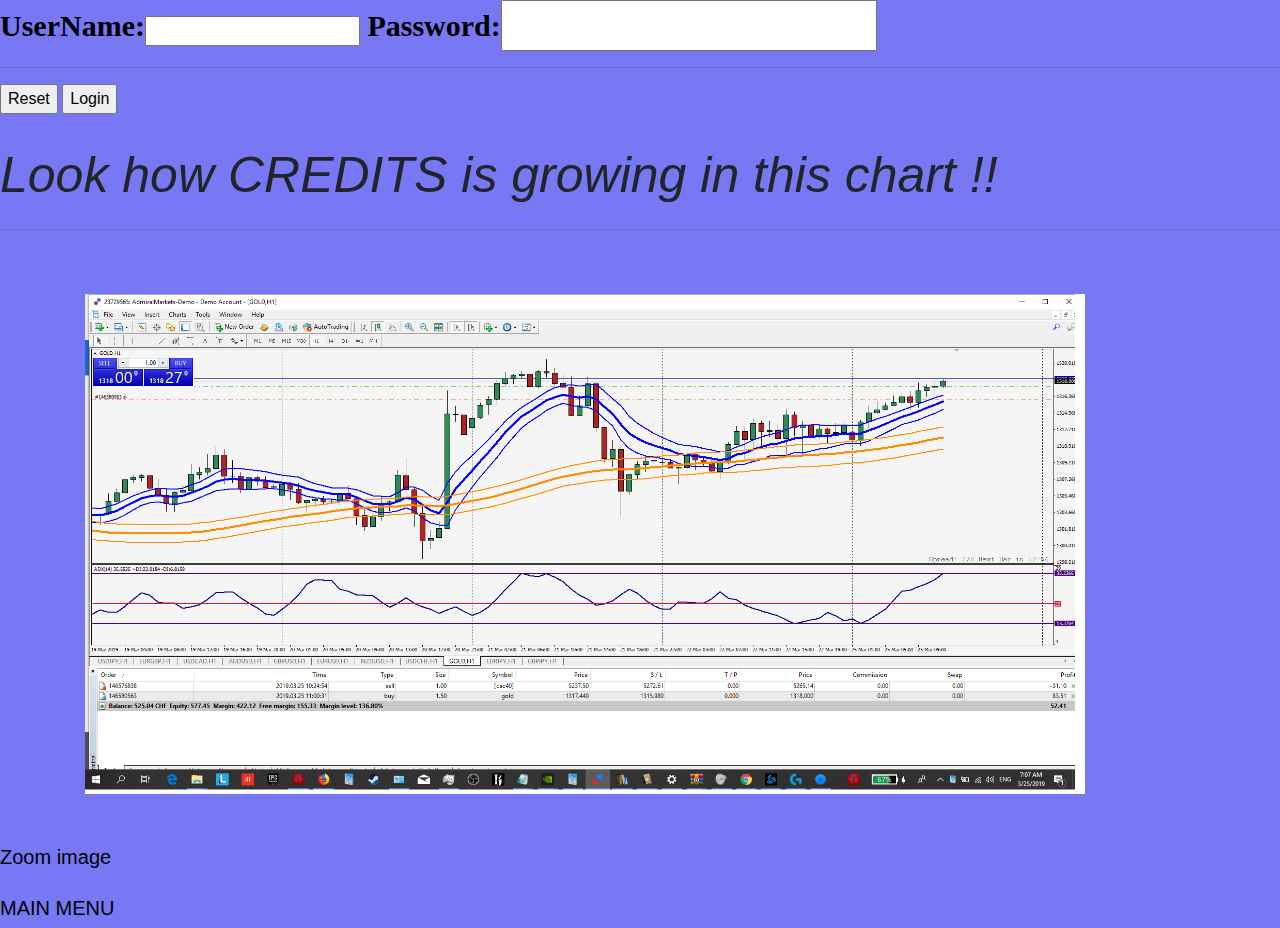
==== login.html @ 8e1b07eb "yes" ====
<!DOCTYPE html>
<html lang="en">
<head>
    <meta charset="UTF-8">
    <meta name="viewport" content="width=device-width, initial-scale=1.0">
    <meta http-equiv="X-UA-Compatible" content="ie=edge">

    <title>Login</title>
    <link rel="stylesheet" href="https://stackpath.bootstrapcdn.com/bootstrap/4.3.1/css/bootstrap.min.css" integrity="sha384-ggOyR0iXCbMQv3Xipma34MD+dH/1fQ784/j6cY/iJTQUOhcWr7x9JvoRxT2MZw1T" crossorigin="anonymous">
    <link rel="stylesheet" type="text/css" href="style.css">
</head>

<body>
    <form method="GET">

   <span><strong>UserName:</strong></span><input type="text" name="UserName"><span2> <strong>Password:</strong><input type="password" name="Password"></span2>  <hr>
   <input type="reset" value="Reset">
   <input type="submit" value="Login"> <br> <br>

   <footer> Look how CREDITS is growing  in this chart !! </footer> <hr> <br> <br>

             <div class="container"> 

           <img src="trade.png">

             </div>

        <br> <br>

            <a href="trade.html"> Zoom image </a> <br> <br>

            <h1>  <a href="index.html"> MAIN MENU </a> </h1>
   
</form>
<script src="https://code.jquery.com/jquery-3.3.1.slim.min.js" integrity="sha384-q8i/X+965DzO0rT7abK41JStQIAqVgRVzpbzo5smXKp4YfRvH+8abtTE1Pi6jizo" crossorigin="anonymous"></script>
<script src="https://cdnjs.cloudflare.com/ajax/libs/popper.js/1.14.7/umd/popper.min.js" integrity="sha384-UO2eT0CpHqdSJQ6hJty5KVphtPhzWj9WO1clHTMGa3JDZwrnQq4sF86dIHNDz0W1" crossorigin="anonymous"></script>
<script src="https://stackpath.bootstrapcdn.com/bootstrap/4.3.1/js/bootstrap.min.js" integrity="sha384-JjSmVgyd0p3pXB1rRibZUAYoIIy6OrQ6VrjIEaFf/nJGzIxFDsf4x0xIM+B07jRM" crossorigin="anonymous"></script>
</body>
</html>
---- style.css ----
body1 {
    background-color: rgb(0, 0, 0);
}

.container {
    display: flex;
    flex-wrap: wrap;
    justify-content: left;
}
img {
    width: 1000px;
    height: 500px;
    transition: 1s;
    border-image: 0px;
}

img:hover
{
    transform: scale(1.1);
    
    

    
}
h1 {
    font-size: 100%;
}

body {
    background-color: rgb(120, 120, 245);
}

span {
    color: black;
    font-size: 30px;
    font-family: Cambria, Cochin, Georgia, Times, 'Times New Roman', serif;
    

}

span2 {
    color: black;
    font-size: 30px;
    font-family: Cambria, Cochin, Georgia, Times, 'Times New Roman', serif;
}
a {
    color: black;
    font-size: 20px;

}

div {
    font-size: 20px;
    
}

footer {
    font-size: 50px;
    font-style: oblique;
}
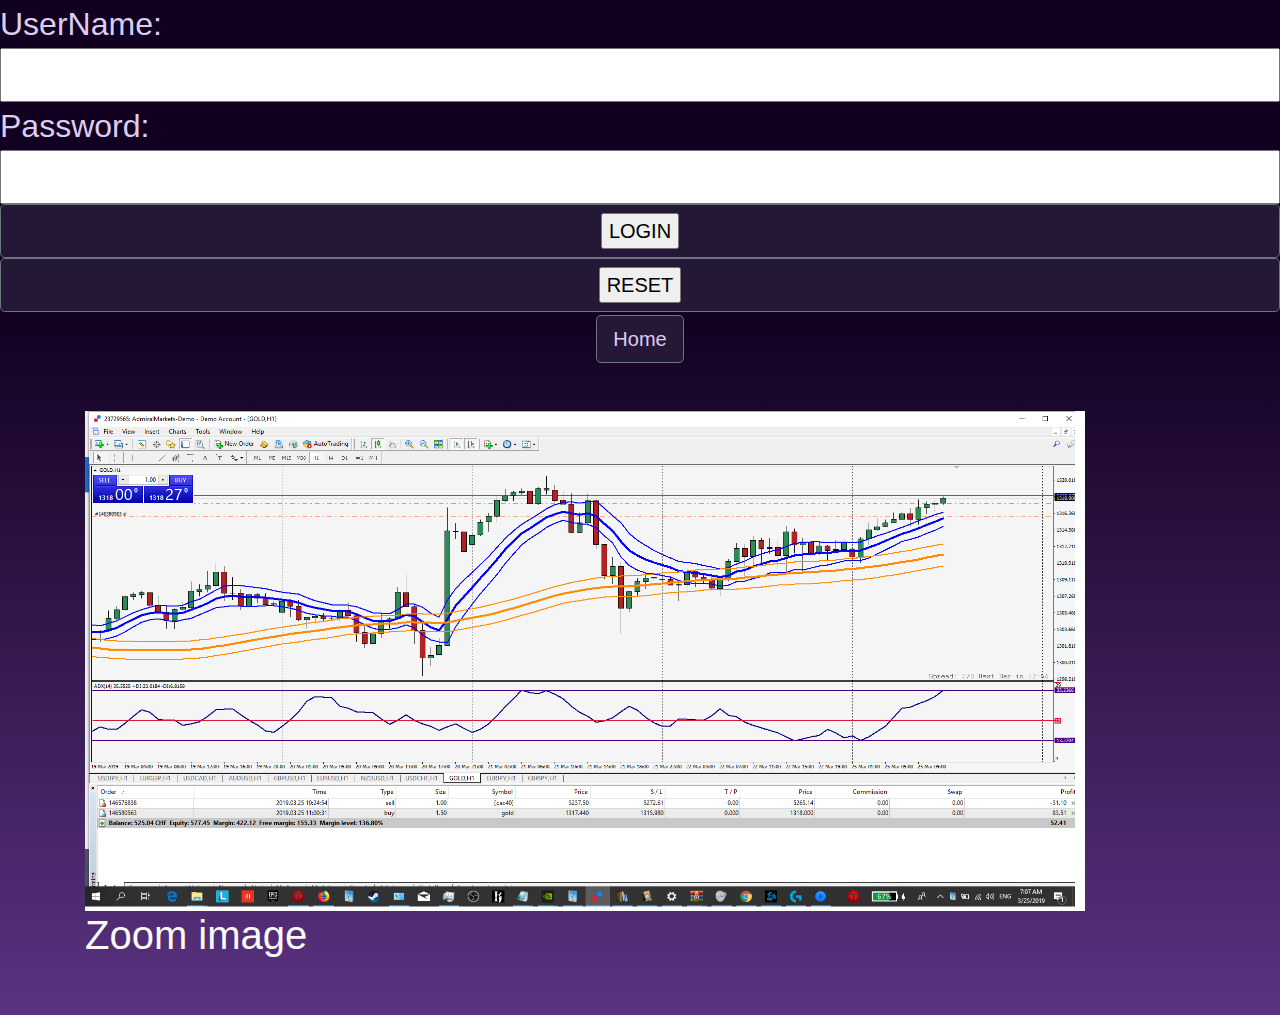
==== commit 10e2cf3b: "Up" ====
--- a/login.html
+++ b/login.html
@@ -13,23 +13,27 @@
 <body>
     <form method="GET">
 
-   <span><strong>UserName:</strong></span><input type="text" name="UserName"><span2> <strong>Password:</strong><input type="password" name="Password"></span2>  <hr>
-   <input type="reset" value="Reset">
-   <input type="submit" value="Login"> <br> <br>
+  <div class="lol"> UserName: <input type="text" name="UserName">Password:<input type="Password" name="Password">
+  <button type="button" class="btn btn-secondary btn-lg"><input type="reset" value="LOGIN"></button>
+  <button type="button" class="btn btn-secondary btn-lg"><input type="submit" value="RESET"></button>
+ <div class = "home"> <button type="button" class="btn btn-secondary btn-lg"><a href="index.html">Home</a></button>
+  </div>
+</div>
 
-   <footer> Look how CREDITS is growing  in this chart !! </footer> <hr> <br> <br>
+   <br> <br>
 
              <div class="container"> 
 
-           <img src="trade.png">
+           <img src="trade.png"> <br> <br>
+          <br> <h1>  <a class="trade" href="trade.html"> Zoom image </a> </h1>
 
              </div>
 
         <br> <br>
 
-            <a href="trade.html"> Zoom image </a> <br> <br>
+  
 
-            <h1>  <a href="index.html"> MAIN MENU </a> </h1>
+            
    
 </form>
 <script src="https://code.jquery.com/jquery-3.3.1.slim.min.js" integrity="sha384-q8i/X+965DzO0rT7abK41JStQIAqVgRVzpbzo5smXKp4YfRvH+8abtTE1Pi6jizo" crossorigin="anonymous"></script>
--- a/style.css
+++ b/style.css
@@ -1,5 +1,20 @@
-body1 {
-    background-color: rgb(0, 0, 0);
+body {
+    background: -webkit-gradient(linear, left top, left bottom, color-stop(100%,rgb(90, 51, 129)), color-stop(30%,#11001f));
+    
+}
+
+a {
+    color:rgb( 221, 205, 241);;
+    text-decoration: none;
+    list-style: none;
+   
+}
+
+.lol {
+    color:rgb( 221, 205, 241);
+    display: grid;
+    font-size: 2em;
+    
 }
 
 .container {
@@ -7,12 +22,15 @@
     flex-wrap: wrap;
     justify-content: left;
 }
-img {
+img  {
+    display: flexbox;
     width: 1000px;
     height: 500px;
     transition: 1s;
     border-image: 0px;
+
 }
+
 
 img:hover
 {
@@ -22,39 +40,36 @@
 
     
 }
-h1 {
-    font-size: 100%;
-}
 
-body {
-    background-color: rgb(120, 120, 245);
-}
 
 span {
-    color: black;
+    color: rgb(224, 209, 243);
     font-size: 30px;
     font-family: Cambria, Cochin, Georgia, Times, 'Times New Roman', serif;
     
 
 }
 
-span2 {
-    color: black;
-    font-size: 30px;
-    font-family: Cambria, Cochin, Georgia, Times, 'Times New Roman', serif;
+
+.trade {
+    color: rgb(250, 249, 246);
+    font-size: 1em;
+    list-style: none;
+    
 }
-a {
-    color: black;
-    font-size: 20px;
+
+.m {
+    color: rgb(250, 249, 246);
+    font-size: 1em;
+    list-style: none;
 
 }
 
-div {
-    font-size: 20px;
-    
+.btn-secondary {
+    background-color: rgb(36, 24, 54);
+    list-style: none;
 }
-
-footer {
-    font-size: 50px;
-    font-style: oblique;
+ 
+.home {
+    text-align: center;
 }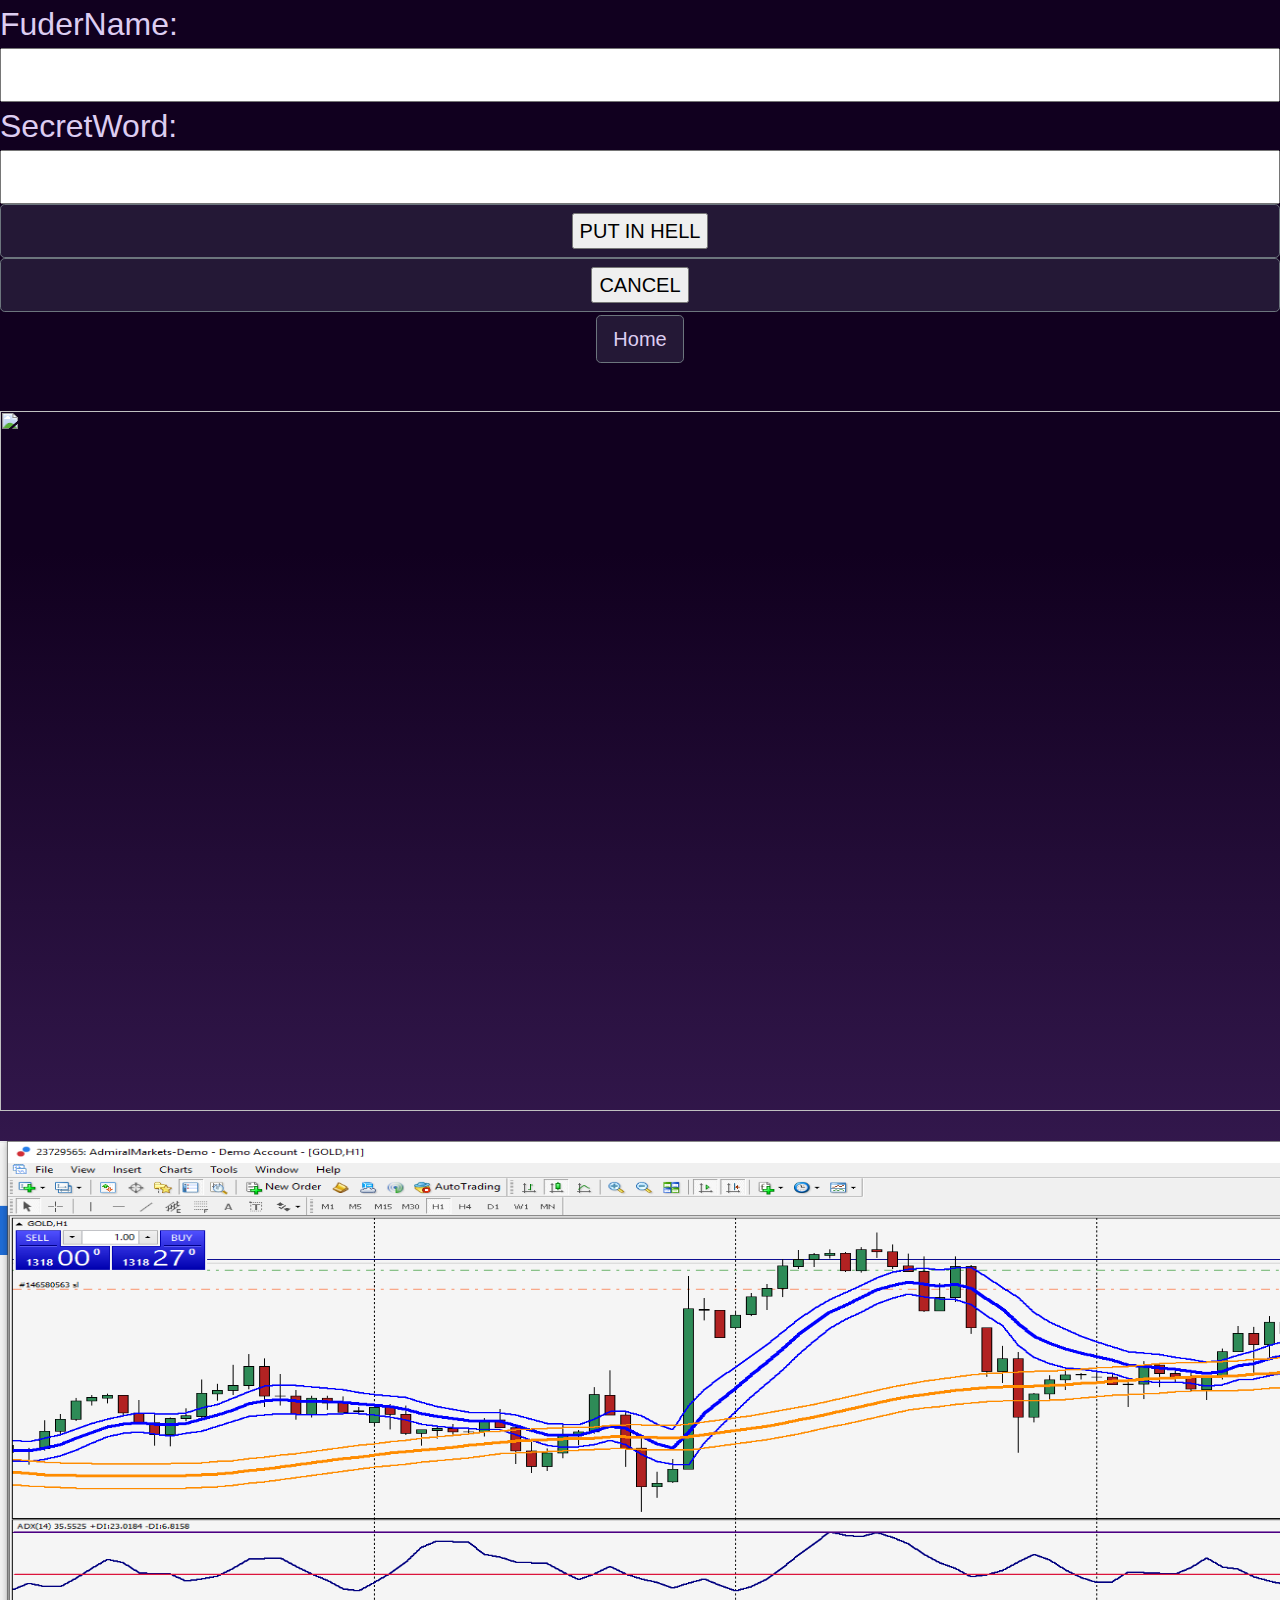
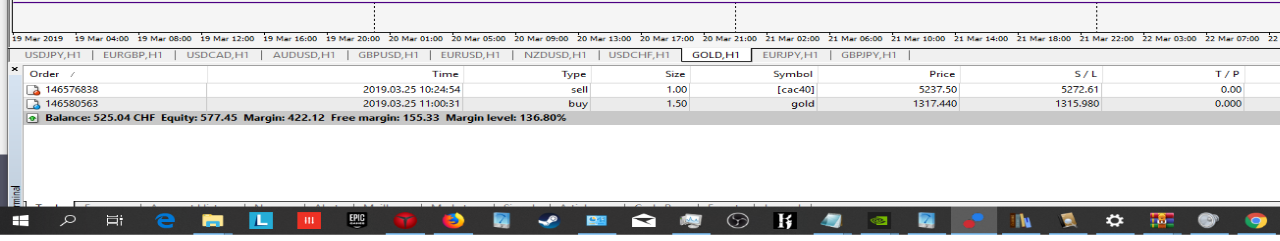
==== commit facb5d3d: "change" ====
--- a/login.html
+++ b/login.html
@@ -7,31 +7,29 @@
 
     <title>Login</title>
     <link rel="stylesheet" href="https://stackpath.bootstrapcdn.com/bootstrap/4.3.1/css/bootstrap.min.css" integrity="sha384-ggOyR0iXCbMQv3Xipma34MD+dH/1fQ784/j6cY/iJTQUOhcWr7x9JvoRxT2MZw1T" crossorigin="anonymous">
-    <link rel="stylesheet" type="text/css" href="style.css">
+    <link rel="stylesheet" type="text/css" href="login.css">
 </head>
 
 <body>
     <form method="GET">
 
-  <div class="lol"> UserName: <input type="text" name="UserName">Password:<input type="Password" name="Password">
-  <button type="button" class="btn btn-secondary btn-lg"><input type="reset" value="LOGIN"></button>
-  <button type="button" class="btn btn-secondary btn-lg"><input type="submit" value="RESET"></button>
+  <div class="lol"> FuderName: <input type="text" name="FuderName">SecretWord:<input type="Password" name="Password">
+  <button type="button" class="btn btn-secondary btn-lg"><input type="reset" value="PUT IN HELL"></button>
+  <button type="button" class="btn btn-secondary btn-lg"><input type="submit" value="CANCEL"></button>
  <div class = "home"> <button type="button" class="btn btn-secondary btn-lg"><a href="index.html">Home</a></button>
   </div>
 </div>
 
    <br> <br>
 
-             <div class="container"> 
+             <div class="wraper"> 
+             <div class="box"><img src="label cs.jpg"></div>
+             <div class="box"><img src="trade.png"></div>      
+        </div>
 
-           <img src="trade.png"> <br> <br>
-          <br> <h1>  <a class="trade" href="trade.html"> Zoom image </a> </h1>
-
-             </div>
-
-        <br> <br>
-
-  
+        <footer>
+      
+        </footer>
 
             
    
--- a/login.css
+++ b/login.css
@@ -0,0 +1,80 @@
+footer {
+    background-color: black;
+}
+
+body {
+    background: -webkit-gradient(linear, left top, left bottom, color-stop(100%,rgb(90, 51, 129)), color-stop(30%,#11001f));
+    margin: 0px;
+}
+
+a {
+    color:rgb( 221, 205, 241);;
+    text-decoration: none;
+    list-style: none;
+   
+}
+
+.lol {
+    color:rgb( 221, 205, 241);
+    display: grid;
+    font-size: 2em;
+    
+}
+
+
+.wraper {
+    display: grid;
+    grid-gap: 30px;
+    grid-template-columns: auto
+}
+img  {
+    
+    width: 1900px;
+    height: 700px;
+    transition: 1s;
+    border-image: 0px;
+
+}
+
+
+img:hover
+{
+    transform: scale(1.1);
+    
+    
+
+    
+}
+
+
+span {
+    color: rgb(224, 209, 243);
+    font-size: 30px;
+    font-family: Cambria, Cochin, Georgia, Times, 'Times New Roman', serif;
+    
+
+}
+
+
+.trade {
+    color: rgb(250, 249, 246);
+    font-size: 1em;
+    list-style: none;
+    
+}
+
+.m {
+    color: rgb(250, 249, 246);
+    font-size: 1em;
+    list-style: none;
+
+}
+
+.btn-secondary {
+    background-color: rgb(36, 24, 54);
+    list-style: none;
+}
+ 
+.home {
+    text-align: center;
+}